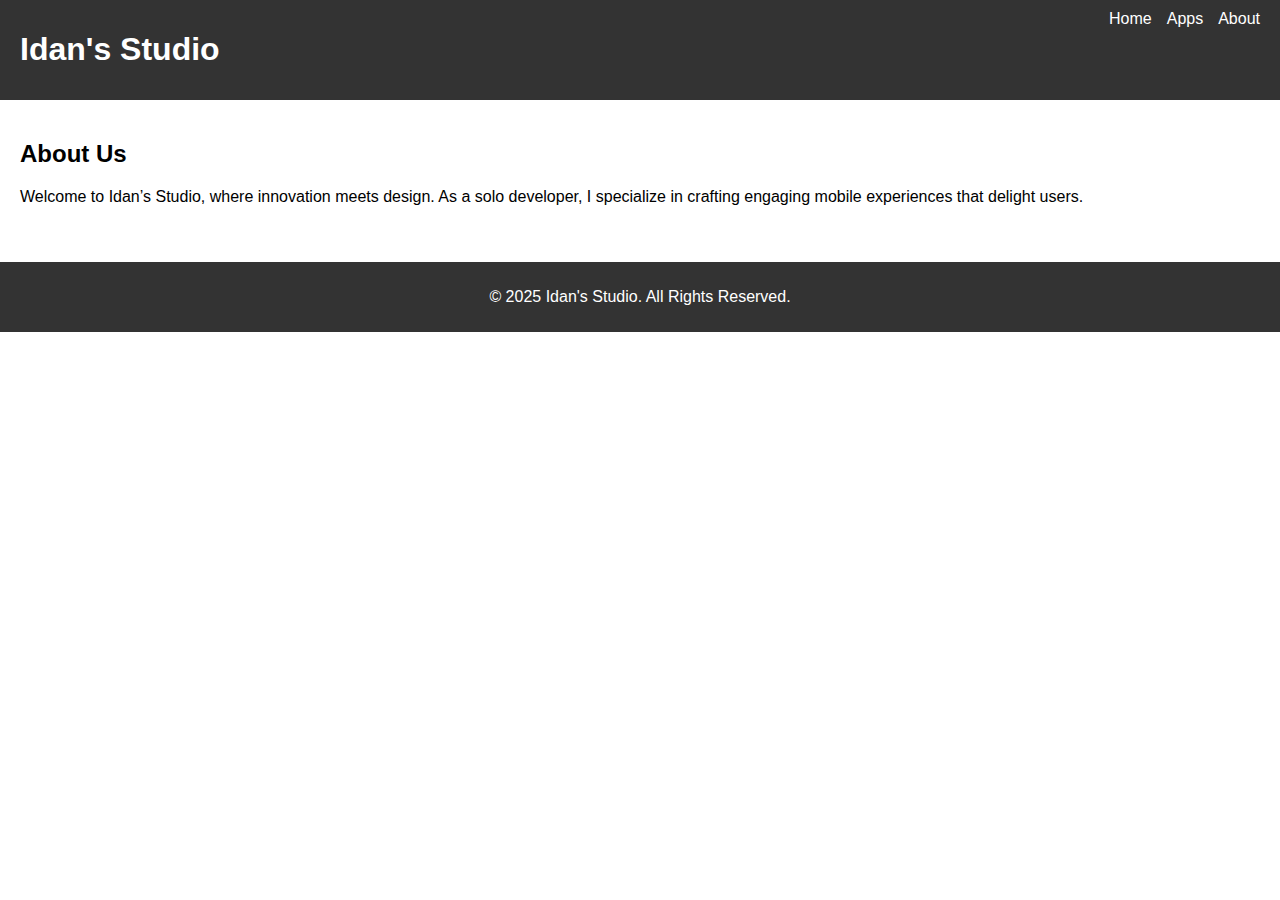
==== about.html @ cae77164 "impl" ====
<!DOCTYPE html>
<html lang="en">
<head>
    <meta charset="UTF-8">
    <meta name="viewport" content="width=device-width, initial-scale=1.0">
    <title>About - Idan's Studio</title>
    <link rel="stylesheet" href="styles.css">
</head>
<body>
    <nav class="navbar">
        <h1>Idan's Studio</h1>
        <ul>
            <li><a href="index.html">Home</a></li>
            <li><a href="apps.html">Apps</a></li>
            <li><a href="about.html">About</a></li>
        </ul>
    </nav>

    <main class="about-page">
        <h2>About Us</h2>
        <p>Welcome to Idan’s Studio, where innovation meets design. As a solo developer, I specialize in crafting engaging mobile experiences that delight users.</p>
    </main>

    <footer class="footer">
        <p>© 2025 Idan's Studio. All Rights Reserved.</p>
    </footer>
</body>
</html>
---- styles.css ----
/* General Reset */
body {
    margin: 0;
    font-family: Arial, sans-serif;
}

/* Navbar */
.navbar {
    display: flex;
    justify-content: space-between;
    background-color: #333;
    color: white;
    padding: 10px 20px;
}

.navbar ul {
    list-style: none;
    display: flex;
    gap: 15px;
    margin: 0;
}

.navbar a {
    color: white;
    text-decoration: none;
}

.navbar a:hover {
    text-decoration: underline;
}

/* Hero Section */
.hero {
    text-align: center;
    padding: 50px 20px;
    background-color: #f0f0f0;
}

.cta-button {
    display: inline-block;
    padding: 10px 20px;
    background-color: #007BFF;
    color: white;
    text-decoration: none;
    border-radius: 5px;
    margin-top: 20px;
}

.cta-button:hover {
    background-color: #0056b3;
}

/* Pages */
.apps-page, .about-page {
    padding: 20px;
}

.app {
    margin: 20px 0;
}

.app-link {
    color: #007BFF;
    text-decoration: none;
}

.app-link:hover {
    text-decoration: underline;
}

/* Footer */
.footer {
    text-align: center;
    padding: 10px 20px;
    background-color: #333;
    color: white;
    margin-top: 20px;
}

/* Support Button */
.support-button {
    position: fixed;
    bottom: 20px;
    right: 20px;
    background-color: #007BFF;
    color: white;
    border: none;
    padding: 10px 20px;
    border-radius: 5px;
    cursor: pointer;
}

.support-button:hover {
    background-color: #0056b3;
}
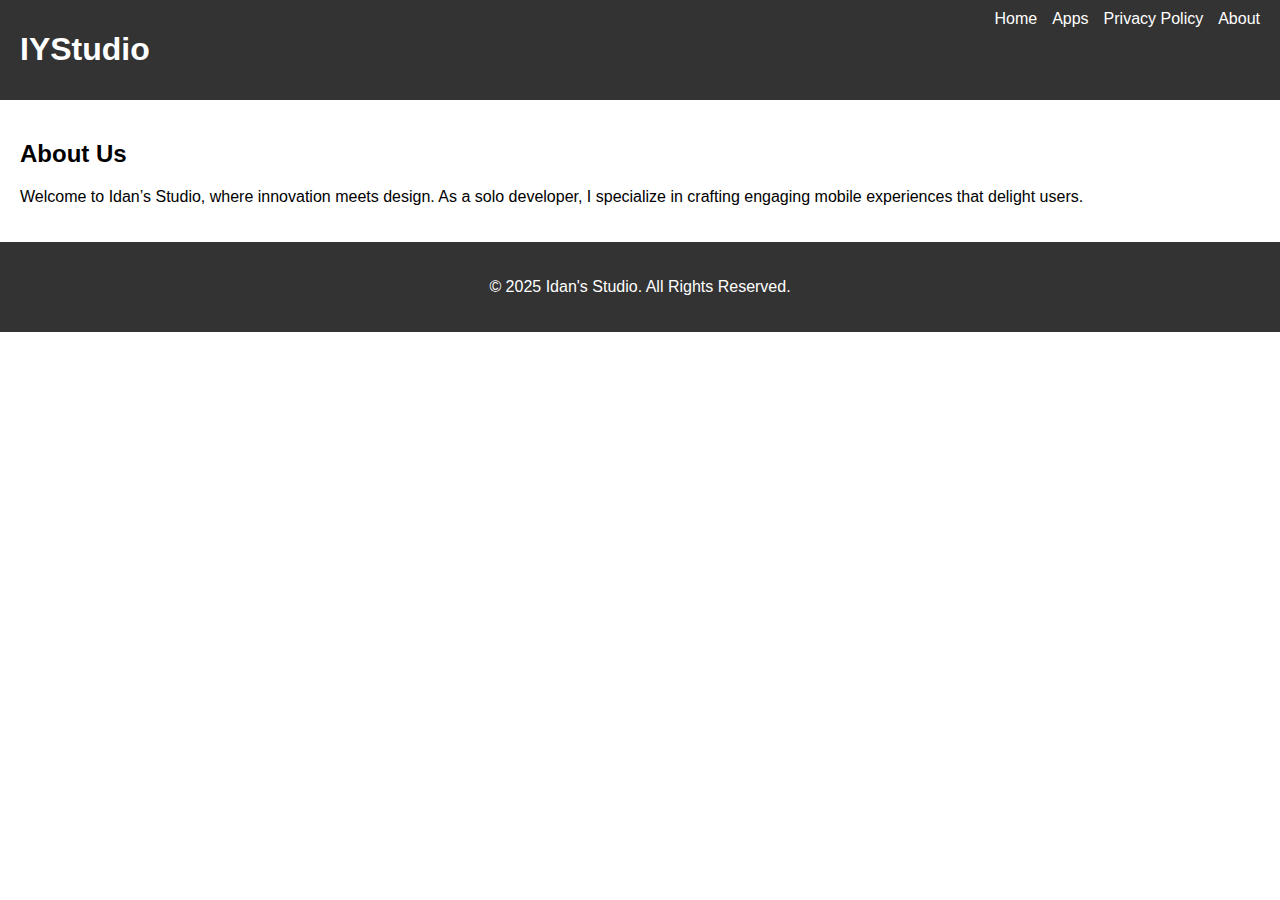
==== commit a9b6d9cf: "updates" ====
--- a/about.html
+++ b/about.html
@@ -7,14 +7,7 @@
     <link rel="stylesheet" href="styles.css">
 </head>
 <body>
-    <nav class="navbar">
-        <h1>Idan's Studio</h1>
-        <ul>
-            <li><a href="index.html">Home</a></li>
-            <li><a href="apps.html">Apps</a></li>
-            <li><a href="about.html">About</a></li>
-        </ul>
-    </nav>
+    <div id="header-placeholder"></div>
 
     <main class="about-page">
         <h2>About Us</h2>
@@ -24,5 +17,13 @@
     <footer class="footer">
         <p>© 2025 Idan's Studio. All Rights Reserved.</p>
     </footer>
+    <script>
+        // Load the header
+        fetch('header.html')
+            .then(response => response.text())
+            .then(data => {
+                document.getElementById('header-placeholder').innerHTML = data;
+            });
+    </script>
 </body>
 </html>--- a/styles.css
+++ b/styles.css
@@ -1,4 +1,9 @@
 /* General Reset */
+:root {
+    --primary-color: #4a90e2;
+    --secondary-color: #2c3e50;
+}
+
 body {
     margin: 0;
     font-family: Arial, sans-serif;
@@ -31,9 +36,22 @@
 
 /* Hero Section */
 .hero {
-    text-align: center;
-    padding: 50px 20px;
+    display: flex;
+    flex-direction: column;
+    justify-content: flex-start;
+    align-items: center;
+    height: 83vh;
     background-color: #f0f0f0;
+    padding: 20px;
+    box-sizing: border-box;
+}
+
+.hero-content {
+    flex-grow: 1;
+    display: flex;
+    flex-direction: column;
+    justify-content: flex-start;
+    align-items: center;
 }
 
 .cta-button {
@@ -71,25 +89,30 @@
 /* Footer */
 .footer {
     text-align: center;
-    padding: 10px 20px;
+    padding: 20px;
     background-color: #333;
     color: white;
-    margin-top: 20px;
+    /* margin-top: 20px; */
 }
 
 /* Support Button */
 .support-button {
-    position: fixed;
-    bottom: 20px;
-    right: 20px;
     background-color: #007BFF;
     color: white;
     border: none;
     padding: 10px 20px;
     border-radius: 5px;
     cursor: pointer;
+    align-self: center;
+    margin-top: auto;
 }
 
 .support-button:hover {
     background-color: #0056b3;
+}
+
+.disabled-link {
+    color: gray;
+    pointer-events: none;
+    text-decoration: none;
 }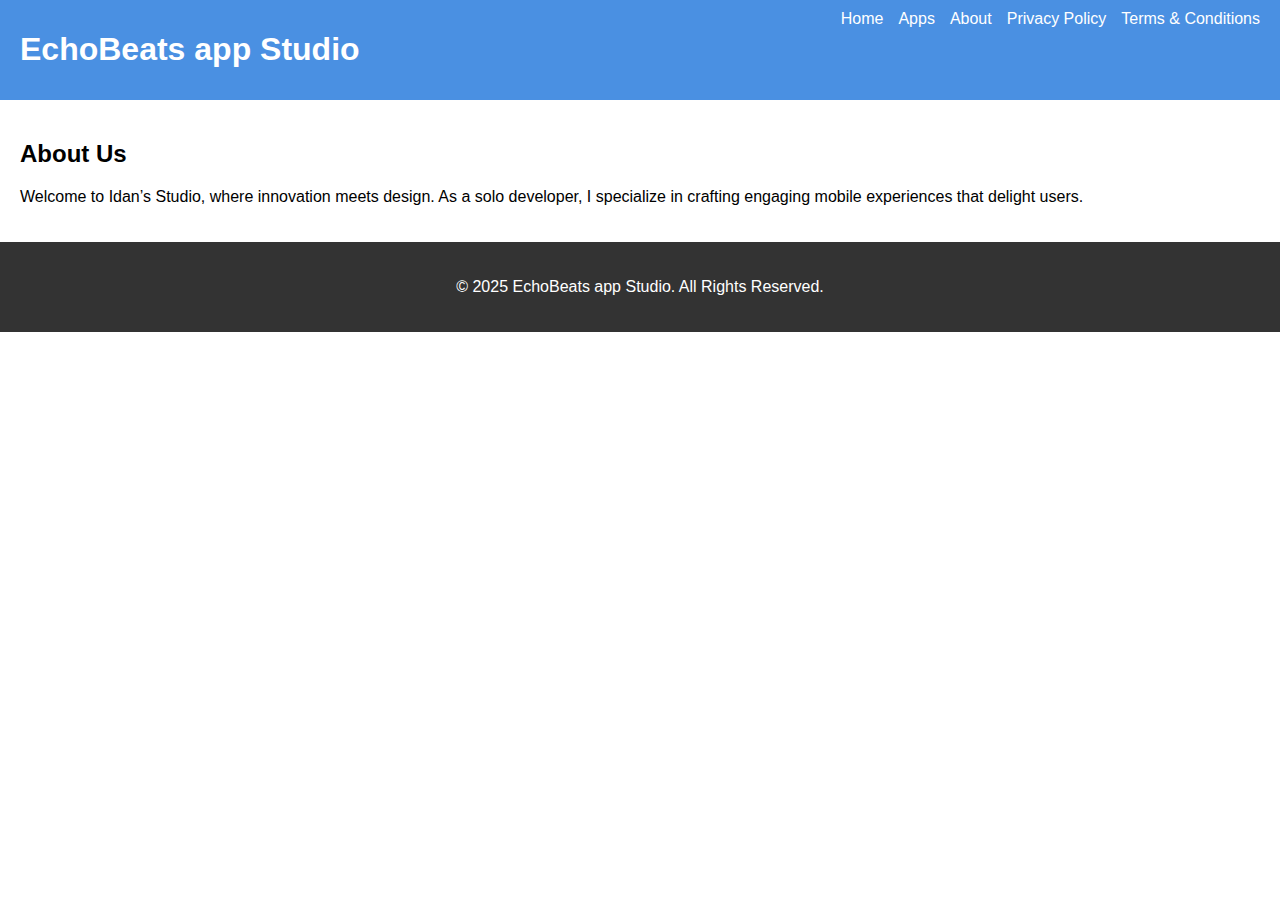
==== commit 26afeca9: "additions" ====
--- a/about.html
+++ b/about.html
@@ -3,7 +3,7 @@
 <head>
     <meta charset="UTF-8">
     <meta name="viewport" content="width=device-width, initial-scale=1.0">
-    <title>About - Idan's Studio</title>
+    <title>About - EchoBeats app Studio</title>
     <link rel="stylesheet" href="styles.css">
 </head>
 <body>
@@ -15,7 +15,7 @@
     </main>
 
     <footer class="footer">
-        <p>© 2025 Idan's Studio. All Rights Reserved.</p>
+        <p>© 2025 EchoBeats app Studio. All Rights Reserved.</p>
     </footer>
     <script>
         // Load the header
--- a/styles.css
+++ b/styles.css
@@ -13,7 +13,7 @@
 .navbar {
     display: flex;
     justify-content: space-between;
-    background-color: #333;
+    background-color: var(--primary-color);
     color: white;
     padding: 10px 20px;
 }
